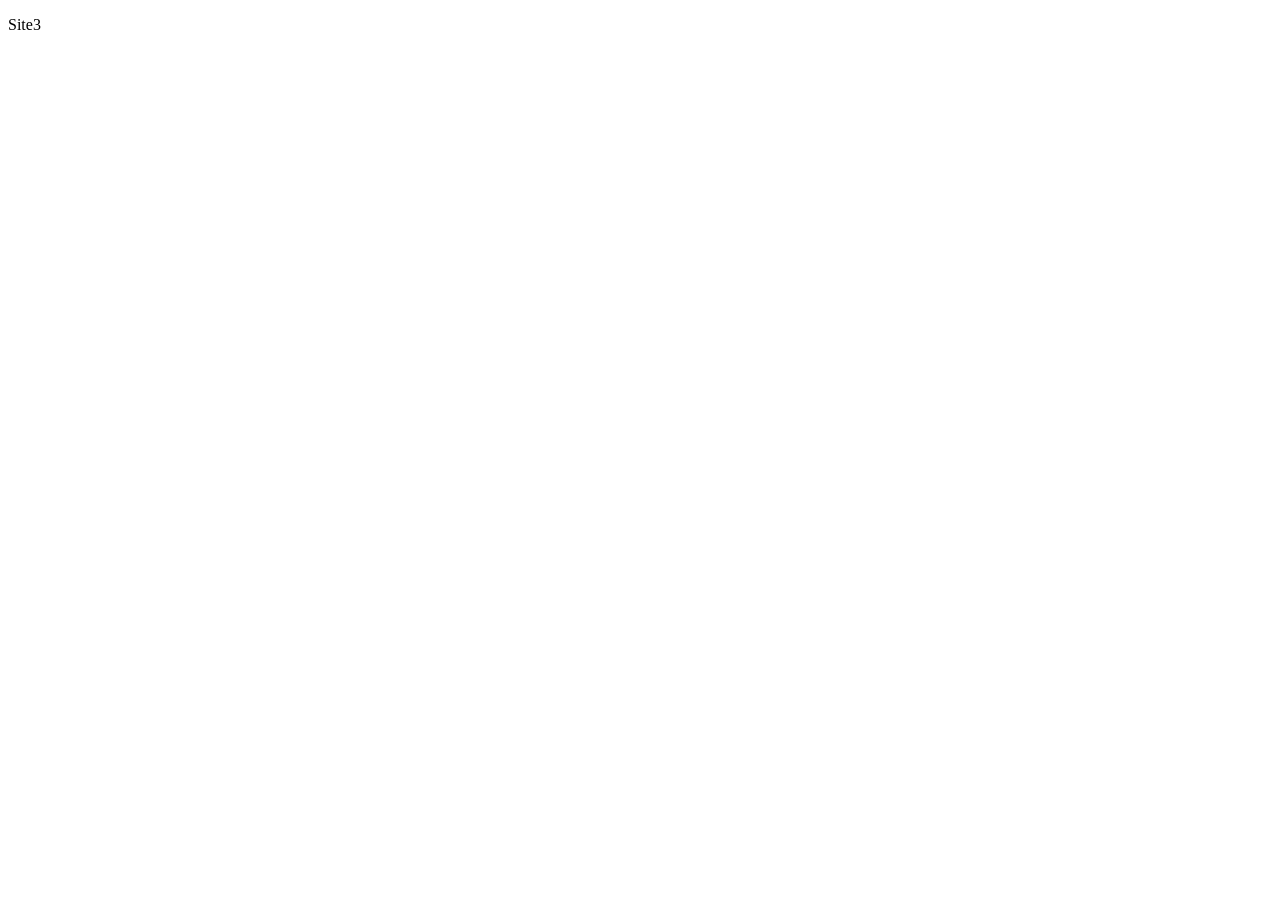
==== index.html @ 019ec182 "Add files via upload" ====
<!DOCTYPE html>
<html lang="en">
<head>
    <meta charset="UTF-8">
    <meta name="viewport" content="width=device-width, initial-scale=1.0">
    <title>Document</title>
</head>
<body>
    <p>
        Site3
    </p>
</body>
</html>
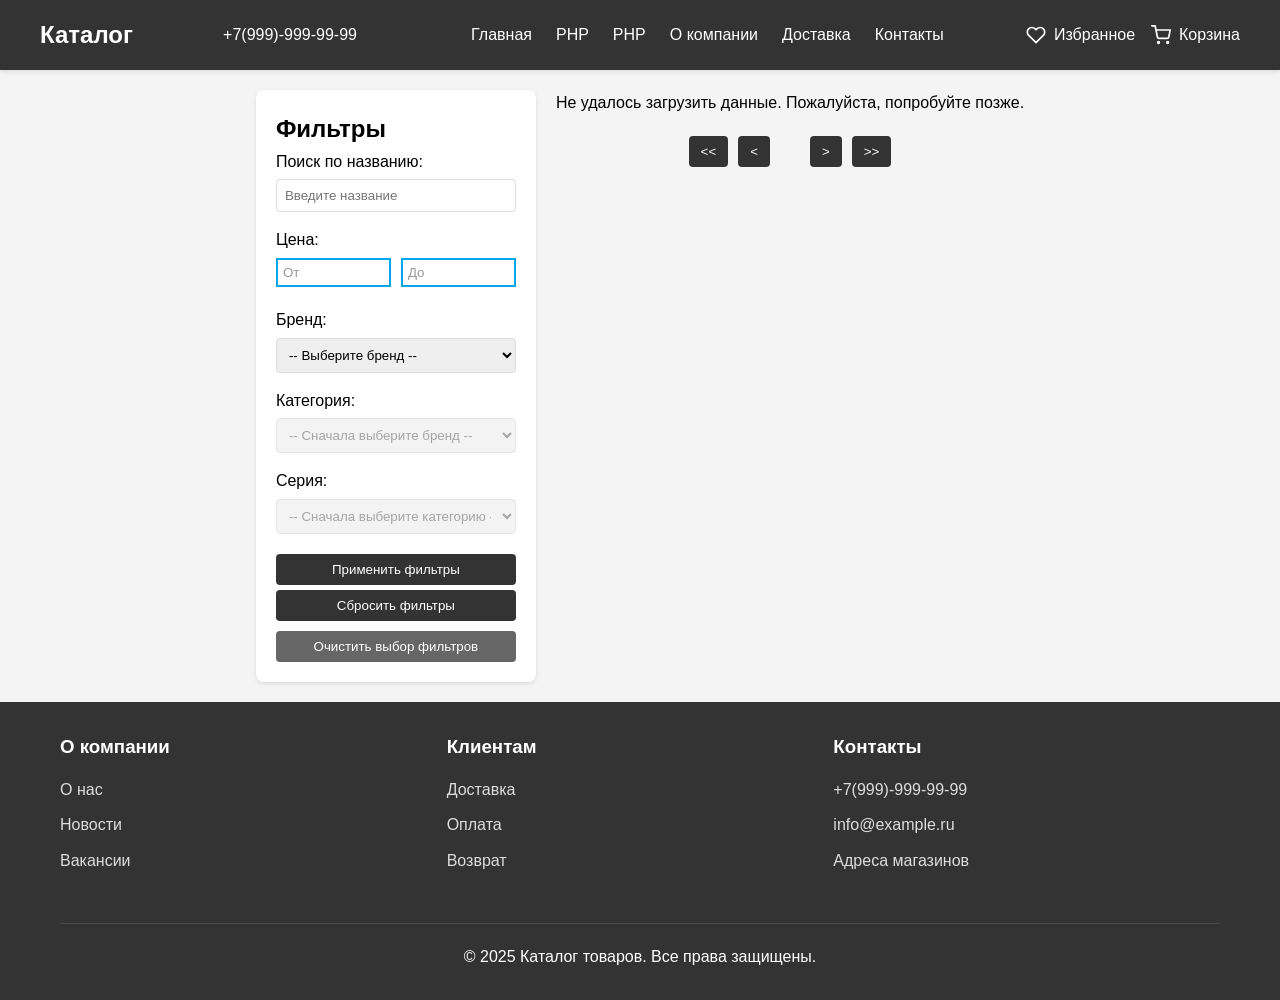
==== commit 51daf90c: "1" ====
--- a/index.html
+++ b/index.html
@@ -1,13 +1,2615 @@
 <!DOCTYPE html>
-<html lang="en">
+<html lang="ru">
 <head>
     <meta charset="UTF-8">
     <meta name="viewport" content="width=device-width, initial-scale=1.0">
-    <title>Document</title>
+    <title>Каталог товаров</title>
+    <style>
+* {
+    margin: 0;
+    padding: 0;
+    box-sizing: border-box;
+    font-family: 'Roboto', Arial, sans-serif;
+}
+
+body {
+    line-height: 1.6;
+    background-color: #f4f4f4;
+    display: flex;
+    flex-direction: column;
+    min-height: 100vh;
+}
+
+/* Header styles */
+header {
+    background-color: #333;
+    color: #fff;
+    padding: 1rem;
+    box-shadow: 0 2px 4px rgba(0,0,0,0.1);
+}
+
+.header-container {
+    max-width: 1200px;
+    margin: 0 auto;
+    display: flex;
+    justify-content: space-between;
+    align-items: center;
+}
+
+.logo {
+    font-size: 1.5rem;
+    font-weight: bold;
+}
+
+.phone-number {
+    margin: 0 1.5rem;
+    white-space: nowrap;
+}
+
+.phone-number a {
+    color: #fff;
+    text-decoration: none;
+    font-weight: 500;
+    transition: color 0.3s;
+    display: flex;
+    align-items: center;
+}
+
+.phone-number a:hover {
+    color: #ffcc00;
+}
+
+nav ul {
+    display: flex;
+    list-style: none;
+}
+
+nav li {
+    margin-left: 1.5rem;
+}
+
+nav a {
+    color: #fff;
+    text-decoration: none;
+    transition: color 0.3s;
+}
+
+nav a:hover {
+    color: #ffcc00;
+}
+
+.user-controls {
+    display: flex;
+    align-items: center;
+}
+
+.user-controls a {
+    color: #fff;
+    text-decoration: none;
+    margin-left: 1rem;
+    display: flex;
+    align-items: center;
+}
+
+.user-controls a:hover {
+    color: #ffcc00;
+}
+
+.user-controls a svg {
+    margin-right: 0.5rem;
+}
+
+/* Main content layout - UPDATED */
+#container_cart {
+    display: flex;
+    max-width: 1200px;
+    margin: 20px auto;
+    flex: 1;
+    padding: 0 20px;
+    gap: 20px;
+}
+
+#sidebar {
+    width: 280px;
+    min-width: 280px;
+    background-color: white;
+    padding: 20px;
+    border-radius: 8px;
+    box-shadow: 0 2px 4px rgba(0,0,0,0.1);
+    height: fit-content;
+}
+
+#main-content {
+    flex: 1;
+}
+
+/* Filter styles */
+.filter-group {
+    margin-bottom: 15px;
+}
+
+.filter-group label {
+    display: block;
+    margin-bottom: 5px;
+    font-weight: 500;
+}
+
+.filter-group input[type="text"],
+.filter-group select {
+    width: 100%;
+    padding: 8px;
+    border: 1px solid #ddd;
+    border-radius: 4px;
+}
+
+.filter-group input[type="range"] {
+    width: 100%;
+    margin-bottom: 5px;
+}
+
+#sidebar button {
+    background-color: #333;
+    color: white;
+    border: none;
+    padding: 8px 15px;
+    border-radius: 4px;
+    cursor: pointer;
+    margin-top: 5px;
+    width: 100%;
+    transition: background-color 0.3s;
+}
+
+#sidebar button:hover {
+    background-color: #555;
+}
+
+#sidebar button:last-child {
+    background-color: #666;
+    margin-top: 10px;
+}
+
+/* Products grid - UPDATED */
+#product-list {
+    display: flex;
+    flex-wrap: wrap;
+    gap: 20px;
+    margin-bottom: 20px;
+}
+
+.product-card {
+    position: relative;
+    background-color: white;
+    border-radius: 8px;
+    padding: 15px;
+    box-shadow: 0 2px 4px rgba(0,0,0,0.1);
+    transition: transform 0.3s, box-shadow 0.3s;
+    width: calc(25% - 15px); /* 4 cards per row */
+    display: flex;
+    flex-direction: column;
+}
+
+.product-card:hover {
+    transform: translateY(-5px);
+    box-shadow: 0 5px 15px rgba(0,0,0,0.1);
+}
+
+.product-card img {
+    width: 100%;
+    height: 150px;
+    object-fit: contain;
+    margin: 0 auto 10px;
+    border-radius: 4px;
+}
+
+.product-card h3 {
+    margin-bottom: 5px;
+    text-align: center;
+    font-size: 1.1em;
+}
+
+.product-card p {
+    color: #666;
+    font-size: 0.9em;
+    margin-bottom: 5px;
+    text-align: center;
+}
+
+.price {
+    font-weight: bold;
+    color: #333;
+    text-align: center;
+    margin: 10px 0;
+}
+
+.availability {
+    text-align: center;
+    color: green;
+    margin-bottom: 10px;
+}
+
+.availability:not(:empty)::before {
+    content: "• ";
+}
+
+
+.cart-button {
+    position: absolute;
+    top: 200px;
+    right: 5px;
+    /* margin-top: auto; */
+    background: none;
+    border: none;
+    cursor: pointer;
+    align-self: center;
+    padding: 5px;
+    transition: transform 0.3s;
+}
+
+.cart-button:hover {
+    transform: scale(1.1);
+}
+
+.cart-button:disabled {
+    opacity: 0.5;
+    cursor: not-allowed;
+}
+
+.cart-button1 {
+    position: absolute;
+    /* top: 200px;
+    right: 5px; */
+    /* margin-top: auto; */
+    background: none;
+    border: none;
+    cursor: pointer;
+    align-self: center;
+    padding: 5px;
+    transition: transform 0.3s;
+}
+
+.cart-button1:hover {
+    transform: scale(1.1);
+}
+
+.cart-button1:disabled {
+    opacity: 0.5;
+    cursor: not-allowed;
+}
+
+       /* Cart count styles */
+       .cart-count {
+            display: inline-block;
+            background-color: #ff5722;
+            color: white;
+            border-radius: 50%;
+            width: 20px;
+            height: 20px;
+            font-size: 12px;
+            text-align: center;
+            line-height: 20px;
+            margin-left: 5px;
+        }
+
+.color-preview {
+    display: flex;
+    justify-content: center;
+    margin: 5px 0;
+    flex-wrap: wrap;
+}
+
+.color-dot {
+    width: 20px;
+    height: 20px;
+    border-radius: 50%;
+    margin: 0 3px;
+    border: 1px solid #ddd;
+    cursor: pointer;
+}
+
+.size-preview {
+    text-align: center;
+    font-size: 0.9em;
+    color: #666;
+    margin: 5px 0;
+}
+
+/* Pagination styles */
+#pagination {
+    display: flex;
+    justify-content: center;
+    gap: 10px;
+    margin-top: 20px;
+}
+
+#pagination button {
+    background-color: #333;
+    color: white;
+    border: none;
+    border-radius: 4px;
+    padding: 8px 12px;
+    cursor: pointer;
+    transition: background-color 0.3s;
+}
+
+#pagination button:hover {
+    background-color: #555;
+}
+
+#page-info {
+    display: flex;
+    align-items: center;
+    padding: 0 10px;
+}
+
+/* Modal styles - UPDATED */
+.modal {
+    display: none;
+    position: fixed;
+    z-index: 1000;
+    left: 0;
+    top: 0;
+    width: 100%;
+    height: 100%;
+    background-color: rgba(0, 0, 0, 0.7);
+    overflow: auto;
+}
+
+.modal-content {
+    position: relative;
+    background-color: #fefefe;
+    margin: 5% auto;
+    padding: 25px;
+    border-radius: 8px;
+    width: 80%;
+    max-width: 900px;
+    display: flex;
+    box-shadow: 0 5px 15px rgba(0,0,0,0.3);
+    animation: modalFadeIn 0.3s;
+}
+
+@keyframes modalFadeIn {
+    from {opacity: 0; transform: translateY(-30px);}
+    to {opacity: 1; transform: translateY(0);}
+}
+
+.modal-column {
+    flex: 1;
+    padding: 0 15px;
+}
+
+.modal-column:first-child {
+    border-right: 1px solid #eee;
+}
+
+#modal-image {
+    width: 100%;
+    max-height: 300px;
+    object-fit: contain;
+    margin: 15px 0;
+    border-radius: 4px;
+}
+
+#modal-title {
+    font-size: 1.6em;
+    margin-bottom: 15px;
+    color: #333;
+}
+
+#modal-price {
+    font-size: 1.4em;
+    color: #333;
+    margin: 15px 0;
+}
+
+.sizes-list {
+    display: flex;
+    flex-wrap: wrap;
+    gap: 8px;
+    margin-bottom: 20px;
+}
+
+.size-option {
+    padding: 8px 12px;
+    border: 1px solid #ddd;
+    border-radius: 4px;
+    cursor: pointer;
+    transition: all 0.3s;
+}
+
+.size-option:hover, .size-option.selected {
+    background-color: #333;
+    color: white;
+    border-color: #333;
+}
+
+#color-options {
+    margin-bottom: 20px;
+}
+
+.color-option {
+    width: 30px;
+    height: 30px;
+    border-radius: 50%;
+    margin: 0 8px 8px 0;
+    border: 1px solid #ddd;
+    cursor: pointer;
+    transition: transform 0.2s;
+    display: inline-block;
+}
+
+.color-option:hover, .color-option.selected {
+    transform: scale(1.1);
+    box-shadow: 0 0 0 2px #333;
+}
+
+#modal-features {
+    padding-left: 20px;
+    margin-bottom: 20px;
+}
+
+#modal-features li {
+    margin-bottom: 8px;
+    color: #555;
+}
+
+.favorite-button {
+    /* position: absolute;
+    top: 20px;
+    right: 20px; */
+    background: none;
+    border: none;
+    font-size: 28px;
+    cursor: pointer;
+    opacity: 0.5;
+    transition: opacity 0.3s, transform 0.3s;
+}
+
+.favorite-button:hover {
+    opacity: 1;
+    transform: scale(1.1);
+}
+
+.favorite-button.active {
+    opacity: 1;
+}
+
+.button9 {
+    display: inline-block;
+    padding: 12px 24px;
+    background-color: #333;
+    color: white;
+    text-decoration: none;
+    border-radius: 4px;
+    text-align: center;
+    transition: background-color 0.3s;
+    margin-top: 15px;
+    font-weight: 500;
+}
+
+.button9:hover {
+    background-color: #555;
+}
+
+.close {
+    position: absolute;
+    top: 10px;
+    right: 15px;
+    font-size: 28px;
+    cursor: pointer;
+    color: #aaa;
+    transition: color 0.3s;
+}
+
+.close:hover {
+    color: #333;
+}
+
+/* Footer styles */
+footer {
+    background-color: #333;
+    color: #fff;
+    padding: 30px 0;
+    margin-top: auto;
+}
+
+.footer-container {
+    max-width: 1200px;
+    margin: 0 auto;
+    display: flex;
+    flex-wrap: wrap;
+    justify-content: space-between;
+    padding: 0 20px;
+}
+
+.footer-section {
+    flex: 1;
+    min-width: 200px;
+    margin-bottom: 20px;
+}
+
+.footer-section h3 {
+    color: #fff;
+    margin-bottom: 15px;
+    text-align: left;
+}
+
+.footer-section ul {
+    list-style: none;
+    padding: 0;
+}
+
+.footer-section li {
+    margin-bottom: 10px;
+}
+
+.footer-section a {
+    color: #ddd;
+    text-decoration: none;
+    transition: color 0.3s;
+}
+
+.footer-section a:hover {
+    color: #ffcc00;
+}
+
+.footer-bottom {
+    text-align: center;
+    padding-top: 20px;
+    border-top: 1px solid rgba(255,255,255,0.1);
+    width: 100%;
+    margin-top: 20px;
+}
+
+/* Mobile burger menu styles */
+.burger-menu-icon {
+    display: none;
+    cursor: pointer;
+}
+
+.bar1, .bar2, .bar3 {
+    width: 30px;
+    height: 3px;
+    background-color: #fff;
+    margin: 6px 0;
+    transition: 0.4s;
+}
+
+.mobile-nav {
+    display: none;
+    position: fixed;
+    top: 0;
+    left: 0;
+    width: 80%;
+    max-width: 300px;
+    height: 100%;
+    background-color: #333;
+    z-index: 1000;
+    padding: 20px;
+    transform: translateX(-100%);
+    transition: transform 0.3s ease-in-out;
+}
+
+.mobile-nav.active {
+    transform: translateX(0);
+}
+
+.mobile-nav-close {
+    position: absolute;
+    top: 10px;
+    right: 10px;
+    font-size: 30px;
+    color: white;
+    cursor: pointer;
+}
+
+.mobile-nav-overlay {
+    display: none;
+    position: fixed;
+    top: 0;
+    left: 0;
+    width: 100%;
+    height: 100%;
+    background-color: rgba(0,0,0,0.7);
+    z-index: 999;
+}
+
+/* Responsive styles */
+@media (max-width: 992px) {
+    .product-card {
+        width: calc(33.33% - 14px); /* 3 cards per row */
+    }
+}
+
+@media (max-width: 768px) {
+    #container_cart {
+        flex-direction: column;
+        padding: 10px;
+    }
+    
+    #sidebar {
+        width: 100%;
+        margin-bottom: 20px;
+    }
+    
+    .product-card {
+        width: calc(50% - 10px); /* 2 cards per row */
+    }
+    
+    /* Mobile menu styles */
+    .burger-menu-icon {
+        display: block;
+        position: absolute;
+        top: 20px;
+        left: 20px;
+        z-index: 100;
+    }
+    
+    .header-container .logo {
+        margin-left: 40px;
+    }
+    
+    .header-container .phone-number,
+    .header-container nav,
+    .header-container .user-controls {
+        display: none;
+    }
+    
+    /* Modal mobile */
+    .modal-content {
+        flex-direction: column;
+        width: 95%;
+        margin: 10% auto;
+        padding: 15px;
+    }
+    
+    .modal-column:first-child {
+        border-right: none;
+        border-bottom: 1px solid #eee;
+        padding-bottom: 15px;
+        margin-bottom: 15px;
+    }
+    
+    /* Footer mobile */
+    .footer-container {
+        flex-direction: column;
+    }
+    
+    .footer-section {
+        margin-bottom: 25px;
+    }
+}
+
+@media (max-width: 480px) {
+    .product-card {
+        width: 100%; /* 1 card per row */
+    }
+}
+
+
+.button9 {
+    display: inline-block;
+    padding: 12px 24px;
+    background-color: #333;
+    color: white;
+    text-decoration: none;
+    border-radius: 4px;
+    text-align: center;
+    transition: background-color 0.3s;
+    margin-top: 15px;
+    font-weight: 500;
+    cursor: pointer;
+    border: none;
+    font-size: 16px;
+}
+
+.button9:hover {
+    background-color: #555;
+}
+
+.button9.in-cart {
+    background-color: #4CAF50;
+}
+</style>
+
+
+
+
+
+</head>
+<!DOCTYPE html>
+<html lang="ru">
+<head>
+    <meta charset="UTF-8">
+    <meta name="viewport" content="width=device-width, initial-scale=1.0">
+    <title>Каталог товаров</title>
+    <link rel="stylesheet" href="https://code.jquery.com/ui/1.10.4/themes/smoothness/jquery-ui.css">
+    <style>
+* {
+    margin: 0;
+    padding: 0;
+    box-sizing: border-box;
+    font-family: 'Roboto', Arial, sans-serif;
+}
+
+body {
+    line-height: 1.6;
+    background-color: #f4f4f4;
+    display: flex;
+    flex-direction: column;
+    min-height: 100vh;
+}
+
+/* Header styles */
+header {
+    background-color: #333;
+    color: #fff;
+    padding: 1rem;
+    box-shadow: 0 2px 4px rgba(0,0,0,0.1);
+}
+
+.header-container {
+    max-width: 1200px;
+    margin: 0 auto;
+    display: flex;
+    justify-content: space-between;
+    align-items: center;
+}
+
+.logo {
+    font-size: 1.5rem;
+    font-weight: bold;
+}
+
+.phone-number {
+    margin: 0 1.5rem;
+    white-space: nowrap;
+}
+
+.phone-number a {
+    color: #fff;
+    text-decoration: none;
+    font-weight: 500;
+    transition: color 0.3s;
+    display: flex;
+    align-items: center;
+}
+
+.phone-number a:hover {
+    color: #ffcc00;
+}
+
+nav ul {
+    display: flex;
+    list-style: none;
+}
+
+nav li {
+    margin-left: 1.5rem;
+}
+
+nav a {
+    color: #fff;
+    text-decoration: none;
+    transition: color 0.3s;
+}
+
+nav a:hover {
+    color: #ffcc00;
+}
+
+.user-controls {
+    display: flex;
+    align-items: center;
+}
+
+.user-controls a {
+    color: #fff;
+    text-decoration: none;
+    margin-left: 1rem;
+    display: flex;
+    align-items: center;
+}
+
+.user-controls a:hover {
+    color: #ffcc00;
+}
+
+.user-controls a svg {
+    margin-right: 0.5rem;
+}
+
+/* Main content layout - UPDATED */
+#container_cart {
+    display: flex;
+    max-width: 1200px;
+    margin: 20px auto;
+    flex: 1;
+    padding: 0 20px;
+    gap: 20px;
+}
+
+#sidebar {
+    width: 280px;
+    min-width: 280px;
+    background-color: white;
+    padding: 20px;
+    border-radius: 8px;
+    box-shadow: 0 2px 4px rgba(0,0,0,0.1);
+    height: fit-content;
+}
+
+#main-content {
+    flex: 1;
+}
+
+/* Filter styles */
+.filter-group {
+    margin-bottom: 15px;
+}
+
+.filter-group label {
+    display: block;
+    margin-bottom: 5px;
+    font-weight: 500;
+}
+
+.filter-group input[type="text"],
+.filter-group select {
+    width: 100%;
+    padding: 8px;
+    border: 1px solid #ddd;
+    border-radius: 4px;
+}
+
+.price-inputs {
+    display: flex;
+    gap: 10px;
+    margin-bottom: 5px;
+}
+
+.price-inputs input {
+    width: calc(50% - 5px);
+    background-color: #ffffff;
+    color: #000000;
+    border: 2px solid #02a6ec;
+    padding: 5px;
+    box-sizing: border-box;
+}
+
+.price-inputs input::placeholder {
+    color: #999;
+}
+
+.ui-widget-content {
+    border: 1px solid #bdc3c7;
+    background: #e1e1e1;
+    color: #222222;
+    margin-top: 4px;
+}
+
+.ui-slider .ui-slider-handle {
+    cursor: default;
+    width: 2em;
+    height: 1.2em;
+    background: #d8ec02;
+    color: #000000;
+    text-align: center;
+    margin-left: -1em;
+}
+
+#slider {
+    margin: 10px 8px 20px 8px;
+    width: calc(100% - 16px);
+}
+
+#sidebar button {
+    background-color: #333;
+    color: white;
+    border: none;
+    padding: 8px 15px;
+    border-radius: 4px;
+    cursor: pointer;
+    margin-top: 5px;
+    width: 100%;
+    transition: background-color 0.3s;
+}
+
+#sidebar button:hover {
+    background-color: #555;
+}
+
+#sidebar button:last-child {
+    background-color: #666;
+    margin-top: 10px;
+}
+
+/* Products grid - UPDATED */
+#product-list {
+    display: flex;
+    flex-wrap: wrap;
+    gap: 20px;
+    margin-bottom: 20px;
+}
+
+.product-card {
+    position: relative;
+    background-color: white;
+    border-radius: 8px;
+    padding: 15px;
+    box-shadow: 0 2px 4px rgba(0,0,0,0.1);
+    transition: transform 0.3s, box-shadow 0.3s;
+    width: calc(25% - 15px); /* 4 cards per row */
+    display: flex;
+    flex-direction: column;
+}
+
+.product-card:hover {
+    transform: translateY(-5px);
+    box-shadow: 0 5px 15px rgba(0,0,0,0.1);
+}
+
+.product-card img {
+    width: 100%;
+    height: 150px;
+    object-fit: contain;
+    margin: 0 auto 10px;
+    border-radius: 4px;
+}
+
+.product-card h3 {
+    margin-bottom: 5px;
+    text-align: center;
+    font-size: 1.1em;
+}
+
+.product-card p {
+    color: #666;
+    font-size: 0.9em;
+    margin-bottom: 5px;
+    text-align: center;
+}
+
+.price {
+    font-weight: bold;
+    color: #333;
+    text-align: center;
+    margin: 10px 0;
+}
+
+.availability {
+    text-align: center;
+    color: green;
+    margin-bottom: 10px;
+}
+
+.availability:not(:empty)::before {
+    content: "• ";
+}
+
+.favorite-btn {
+    position: absolute;
+    top: 10px;
+    right: 20px;
+    background: none;
+    border: none;
+    cursor: pointer;
+    font-size: 24px;
+    color: #ccc;
+    transition: color 0.3s;
+    z-index: 1;
+}
+
+.favorite-btn.active {
+    color: red;
+}
+
+.cart-button {
+    /* margin-top: auto; */
+    background: none;
+    border: none;
+    cursor: pointer;
+    align-self: center;
+    padding: 5px;
+    transition: transform 0.3s;
+}
+
+.cart-button:hover {
+    transform: scale(1.1);
+}
+
+.cart-button:disabled {
+    opacity: 0.5;
+    cursor: not-allowed;
+}
+
+.color-preview {
+    display: flex;
+    justify-content: center;
+    margin: 5px 0;
+    flex-wrap: wrap;
+}
+
+.color-dot {
+    width: 20px;
+    height: 20px;
+    border-radius: 50%;
+    margin: 0 3px;
+    border: 1px solid #ddd;
+    cursor: pointer;
+}
+
+.size-preview {
+    text-align: center;
+    font-size: 0.9em;
+    color: #666;
+    margin: 5px 0;
+}
+
+/* Pagination styles */
+#pagination {
+    display: flex;
+    justify-content: center;
+    gap: 10px;
+    margin-top: 20px;
+}
+
+#pagination button {
+    background-color: #333;
+    color: white;
+    border: none;
+    border-radius: 4px;
+    padding: 8px 12px;
+    cursor: pointer;
+    transition: background-color 0.3s;
+}
+
+#pagination button:hover {
+    background-color: #555;
+}
+
+#page-info {
+    display: flex;
+    align-items: center;
+    padding: 0 10px;
+}
+
+/* Modal styles - UPDATED */
+.modal {
+    display: none;
+    position: fixed;
+    z-index: 1000;
+    left: 0;
+    top: 0;
+    width: 100%;
+    height: 100%;
+    background-color: rgba(0, 0, 0, 0.7);
+    overflow: auto;
+}
+
+.modal-content {
+    position: relative;
+    background-color: #fefefe;
+    margin: 5% auto;
+    padding: 25px;
+    border-radius: 8px;
+    width: 80%;
+    max-width: 900px;
+    display: flex;
+    box-shadow: 0 5px 15px rgba(0,0,0,0.3);
+    animation: modalFadeIn 0.3s;
+}
+
+@keyframes modalFadeIn {
+    from {opacity: 0; transform: translateY(-30px);}
+    to {opacity: 1; transform: translateY(0);}
+}
+
+.modal-column {
+    flex: 1;
+    padding: 0 15px;
+}
+
+.modal-column:first-child {
+    border-right: 1px solid #eee;
+}
+
+#modal-image {
+    width: 100%;
+    max-height: 300px;
+    object-fit: contain;
+    margin: 15px 0;
+    border-radius: 4px;
+}
+
+#modal-title {
+    font-size: 1.6em;
+    margin-bottom: 15px;
+    color: #333;
+}
+
+#modal-price {
+    font-size: 1.4em;
+    color: #333;
+    margin: 15px 0;
+}
+
+.sizes-list {
+    display: flex;
+    flex-wrap: wrap;
+    gap: 8px;
+    margin-bottom: 20px;
+}
+
+.size-option {
+    padding: 8px 12px;
+    border: 1px solid #ddd;
+    border-radius: 4px;
+    cursor: pointer;
+    transition: all 0.3s;
+}
+
+.size-option:hover, .size-option.selected {
+    background-color: #333;
+    color: white;
+    border-color: #333;
+}
+
+#color-options {
+    margin-bottom: 20px;
+}
+
+.color-option {
+    width: 30px;
+    height: 30px;
+    border-radius: 50%;
+    margin: 0 8px 8px 0;
+    border: 1px solid #ddd;
+    cursor: pointer;
+    transition: transform 0.2s;
+    display: inline-block;
+}
+
+.color-option:hover, .color-option.selected {
+    transform: scale(1.1);
+    box-shadow: 0 0 0 2px #333;
+}
+
+#modal-features {
+    padding-left: 20px;
+    margin-bottom: 20px;
+}
+
+#modal-features li {
+    margin-bottom: 8px;
+    color: #555;
+}
+
+.favorite-button {
+    /* position: absolute;
+    bottom: 20px;
+    right: 20px; */
+    background: none;
+    border: none;
+    font-size: 28px;
+    cursor: pointer;
+    opacity: 0.5;
+    transition: opacity 0.3s, transform 0.3s;
+}
+
+.favorite-button:hover {
+    opacity: 1;
+    transform: scale(1.1);
+}
+
+.favorite-button.active {
+    opacity: 1;
+}
+
+.button9 {
+    display: inline-block;
+    padding: 12px 24px;
+    background-color: #333;
+    color: white;
+    text-decoration: none;
+    border-radius: 4px;
+    text-align: center;
+    transition: background-color 0.3s;
+    margin-top: 15px;
+    font-weight: 500;
+}
+
+.button9:hover {
+    background-color: #555;
+}
+
+.close {
+    position: absolute;
+    top: 10px;
+    right: 15px;
+    font-size: 28px;
+    cursor: pointer;
+    color: #aaa;
+    transition: color 0.3s;
+}
+
+.close:hover {
+    color: #333;
+}
+
+/* Footer styles */
+footer {
+    background-color: #333;
+    color: #fff;
+    padding: 30px 0;
+    margin-top: auto;
+}
+
+.footer-container {
+    max-width: 1200px;
+    margin: 0 auto;
+    display: flex;
+    flex-wrap: wrap;
+    justify-content: space-between;
+    padding: 0 20px;
+}
+
+.footer-section {
+    flex: 1;
+    min-width: 200px;
+    margin-bottom: 20px;
+}
+
+.footer-section h3 {
+    color: #fff;
+    margin-bottom: 15px;
+    text-align: left;
+}
+
+.footer-section ul {
+    list-style: none;
+    padding: 0;
+}
+
+.footer-section li {
+    margin-bottom: 10px;
+}
+
+.footer-section a {
+    color: #ddd;
+    text-decoration: none;
+    transition: color 0.3s;
+}
+
+.footer-section a:hover {
+    color: #ffcc00;
+}
+
+.footer-bottom {
+    text-align: center;
+    padding-top: 20px;
+    border-top: 1px solid rgba(255,255,255,0.1);
+    width: 100%;
+    margin-top: 20px;
+}
+
+/* Mobile burger menu styles */
+.burger-menu-icon {
+    display: none;
+    cursor: pointer;
+}
+
+.bar1, .bar2, .bar3 {
+    width: 30px;
+    height: 3px;
+    background-color: #fff;
+    margin: 6px 0;
+    transition: 0.4s;
+}
+
+.mobile-nav {
+    display: none;
+    position: fixed;
+    top: 0;
+    left: 0;
+    width: 80%;
+    max-width: 300px;
+    height: 100%;
+    background-color: #333;
+    z-index: 1000;
+    padding: 20px;
+    transform: translateX(-100%);
+    transition: transform 0.3s ease-in-out;
+}
+
+.mobile-nav.active {
+    transform: translateX(0);
+}
+
+.mobile-nav-close {
+    position: absolute;
+    top: 10px;
+    right: 10px;
+    font-size: 30px;
+    color: white;
+    cursor: pointer;
+}
+
+.mobile-nav-overlay {
+    display: none;
+    position: fixed;
+    top: 0;
+    left: 0;
+    width: 100%;
+    height: 100%;
+    background-color: rgba(0,0,0,0.7);
+    z-index: 999;
+}
+
+/* Responsive styles */
+@media (max-width: 992px) {
+    .product-card {
+        width: calc(33.33% - 14px); /* 3 cards per row */
+    }
+}
+
+@media (max-width: 768px) {
+    #container_cart {
+        flex-direction: column;
+        padding: 10px;
+    }
+    
+    #sidebar {
+        width: 100%;
+        margin-bottom: 20px;
+    }
+    
+    .product-card {
+        width: calc(50% - 10px); /* 2 cards per row */
+    }
+    
+    /* Mobile menu styles */
+    .burger-menu-icon {
+        display: block;
+        position: absolute;
+        top: 20px;
+        left: 20px;
+        z-index: 100;
+    }
+    
+    .header-container .logo {
+        margin-left: 40px;
+    }
+    
+    .header-container .phone-number,
+    .header-container nav,
+    .header-container .user-controls {
+        display: none;
+    }
+    
+    /* Modal mobile */
+    .modal-content {
+        flex-direction: column;
+        width: 95%;
+        margin: 10% auto;
+        padding: 15px;
+    }
+    
+    .modal-column:first-child {
+        border-right: none;
+        border-bottom: 1px solid #eee;
+        padding-bottom: 15px;
+        margin-bottom: 15px;
+    }
+    
+    /* Footer mobile */
+    .footer-container {
+        flex-direction: column;
+    }
+    
+    .footer-section {
+        margin-bottom: 25px;
+    }
+}
+
+@media (max-width: 480px) {
+    .product-card {
+        width: 100%; /* 1 card per row */
+    }
+}
+
+
+.button9 {
+    display: inline-block;
+    padding: 12px 24px;
+    background-color: #333;
+    color: white;
+    text-decoration: none;
+    border-radius: 4px;
+    text-align: center;
+    transition: background-color 0.3s;
+    margin-top: 15px;
+    font-weight: 500;
+    cursor: pointer;
+    border: none;
+    font-size: 16px;
+}
+
+.button9:hover {
+    background-color: #555;
+}
+
+.button9.in-cart {
+    background-color: #4CAF50;
+}
+</style>
 </head>
 <body>
-    <p>
-        Site3
-    </p>
+    <header>
+        <div class="header-container">
+            <div class="logo">Каталог</div>
+            <div class="phone-number">
+                <a href="tel:+79999999999">+7(999)-999-99-99</a>
+            </div>
+            <nav>
+                <ul>
+                    <li><a href="index.html">Главная</a></li>
+                    <li><a href="edit/edit1.php">PHP</a></li>
+                    <li><a href="edit/1/lab13_1.html">PHP</a></li>
+                    <li><a href="about.html">О компании</a></li>
+                    <li><a href="delivery.html">Доставка</a></li>
+                    <li><a href="contacts.html">Контакты</a></li>
+                </ul>
+            </nav>
+            <div class="user-controls">
+                <a href="favorites.html"  target="_blank">
+                    <svg xmlns="http://www.w3.org/2000/svg" width="20" height="20" viewBox="0 0 24 24" fill="none" stroke="currentColor" stroke-width="2" stroke-linecap="round" stroke-linejoin="round">
+                        <path d="M20.84 4.61a5.5 5.5 0 0 0-7.78 0L12 5.67l-1.06-1.06a5.5 5.5 0 0 0-7.78 7.78l1.06 1.06L12 21.23l7.78-7.78 1.06-1.06a5.5 5.5 0 0 0 0-7.78z"></path>
+                    </svg>
+                    Избранное
+                </a>
+                <a href="cart.html"  target="_blank">
+                    <svg xmlns="http://www.w3.org/2000/svg" width="20" height="20" viewBox="0 0 24 24" fill="none" stroke="currentColor" stroke-width="2" stroke-linecap="round" stroke-linejoin="round">
+                        <circle cx="9" cy="21" r="1"></circle>
+                        <circle cx="20" cy="21" r="1"></circle>
+                        <path d="M1 1h4l2.68 13.39a2 2 0 0 0 2 1.61h9.72a2 2 0 0 0 2-1.61L23 6H6"></path>
+                    </svg>
+                    Корзина <span class="cart-count" id="header-cart-count" ></span>
+                </a>
+            </div>
+        </div>
+    </header>
+    
+    <div class="burger-menu-icon">
+        <div class="bar1"></div>
+        <div class="bar2"></div>
+        <div class="bar3"></div>
+    </div>
+
+    <div class="mobile-nav">
+        <div class="mobile-nav-close">&times;</div>
+        <div class="logo">Каталог</div>
+        <div class="phone-number-mobile">
+            <a href="tel:+79999999999">+7(999)-999-99-99</a>
+        </div>
+        <nav>
+            <ul>
+                <li><a href="index.html">Главная</a></li>
+                <li><a href="catalog.html">Каталог</a></li>
+                <li><a href="about.html">О компании</a></li>
+                <li><a href="delivery.html">Доставка</a></li>
+                <li><a href="contacts.html">Контакты</a></li>
+                <li><a href="admin.html">Админка</a></li>
+            </ul>
+        </nav>
+        <div class="user-controls-mobile">
+            <a href="favorites.html">
+                <svg xmlns="http://www.w3.org/2000/svg" width="20" height="20" viewBox="0 0 24 24" fill="none" stroke="currentColor" stroke-width="2" stroke-linecap="round" stroke-linejoin="round">
+                    <path d="M20.84 4.61a5.5 5.5 0 0 0-7.78 0L12 5.67l-1.06-1.06a5.5 5.5 0 0 0-7.78 7.78l1.06 1.06L12 21.23l7.78-7.78 1.06-1.06a5.5 5.5 0 0 0 0-7.78z"></path>
+                </svg>
+                Избранное
+            </a>
+            <a href="cart.html">
+                <svg xmlns="http://www.w3.org/2000/svg" width="20" height="20" viewBox="0 0 24 24" fill="none" stroke="currentColor" stroke-width="2" stroke-linecap="round" stroke-linejoin="round">
+                    <circle cx="9" cy="21" r="1"></circle>
+                    <circle cx="20" cy="21" r="1"></circle>
+                    <path d="M1 1h4l2.68 13.39a2 2 0 0 0 2 1.61h9.72a2 2 0 0 0 2-1.61L23 6H6"></path>
+                </svg>
+                Корзина <span class="cart-count" id="mobile-cart-count"></span>
+            </a>
+        </div>
+    </div>
+
+    <div class="mobile-nav-overlay"></div>
+
+    <div id="container_cart">
+        <div id="sidebar">
+            <h2>Фильтры</h2>
+            <div class="filter-group">
+                <label for="search">Поиск по названию:</label>
+                <input type="text" id="search" placeholder="Введите название">
+            </div>
+            
+            <div class="filter-group">
+                <label>Цена:</label>
+                <div class="price-inputs">
+                    <input type="number" id="minPrice" placeholder="От">
+                    <input type="number" id="maxPrice" placeholder="До">
+                </div>
+                <div id="slider"></div>
+            </div>
+            
+            <div class="filter-group">
+                <label for="brand">Бренд:</label>
+                <select id="brand">
+                    <option value="">-- Выберите бренд --</option>
+                </select>
+            </div>
+            <div class="filter-group">
+                <label for="category">Категория:</label>
+                <select id="category" disabled>
+                    <option value="">-- Сначала выберите бренд --</option>
+                </select>
+            </div>
+            <div class="filter-group">
+                <label for="series">Серия:</label>
+                <select id="series" disabled>
+                    <option value="">-- Сначала выберите категорию --</option>
+                </select>
+            </div>
+            <button onclick="applyFilters()">Применить фильтры</button>
+            <button onclick="resetFilters()">Сбросить фильтры</button>
+            <button onclick="clearSelections()">Очистить выбор фильтров</button>
+        </div>
+        
+        <div id="main-content">
+            <div id="product-list"></div>
+            <div id="pagination">
+                <button onclick="changePage('first')"><<</button>
+                <button onclick="changePage('prev')"><</button>
+                <span id="page-info"></span>
+                <button onclick="changePage('next')">></button>
+                <button onclick="changePage('last')">>></button>
+            </div>
+        </div>
+    </div>
+    
+    <!-- Модальное окно -->
+   <!-- Модальное окно -->
+<div id="modal" class="modal">
+    <div class="modal-content">
+        <div class="modal-column">
+            <h2 id="modal-title"></h2>
+            <img id="modal-image" src="" alt="Product Image">
+            <h3 id="modal-price"></h3>
+            <h3>Размеры:</h3>
+            <div class="sizes-list" id="size-options"></div>
+            <h3>Цвета:</h3>
+            <div id="color-options" style="display: flex; flex-wrap: wrap;"></div>
+        </div>
+        <div class="modal-column">
+            <h3>Характеристики:</h3>
+            <ul id="modal-features"></ul>
+            <button class="favorite-button" id="add-to-favorites" data-id="0" onclick="toggleFavorite(this)">❤️</button>
+            <button class="cart-button1" id="add-to-cart" onclick="event.stopPropagation(); toggleCartFromModal();">
+                <svg width="32px" height="32px" viewBox="0 0 24 24" xmlns="http://www.w3.org/2000/svg" fill="none">
+                    <path stroke="#000000" stroke-linecap="round" stroke-linejoin="round" stroke-width="2" d="M3 10h1m17 0h-1m0 0-1 10H5L4 10m16 0h-4M4 10h4m4 4v2m3-2v2m-6-2v2m-1-6h8m-8 0V8c0-1.333.8-4 4-4s4 2.667 4 4v2"/>
+                </svg>
+            </button>
+        </div>
+        <span class="close" onclick="closeModal()">&times;</span>
+    </div>
+</div>
+
+    <footer>
+        <div class="footer-container">
+            <div class="footer-section">
+                <h3>О компании</h3>
+                <ul>
+                    <li><a href="about.html">О нас</a></li>
+                    <li><a href="news.html">Новости</a></li>
+                    <li><a href="careers.html">Вакансии</a></li>
+                </ul>
+            </div>
+            <div class="footer-section">
+                <h3>Клиентам</h3>
+                <ul>
+                    <li><a href="delivery.html">Доставка</a></li>
+                    <li><a href="payment.html">Оплата</a></li>
+                    <li><a href="returns.html">Возврат</a></li>
+                </ul>
+            </div>
+            <div class="footer-section">
+                <h3>Контакты</h3>
+                <ul>
+                    <li><a href="tel:+79999999999">+7(999)-999-99-99</a></li>
+                    <li><a href="mailto:info@example.ru">info@example.ru</a></li>
+                    <li><a href="contacts.html">Адреса магазинов</a></li>
+                </ul>
+            </div>
+            <div class="footer-bottom">
+                <p>© 2025 Каталог товаров. Все права защищены.</p>
+            </div>
+        </div>
+    </footer>
+
+    <script src="https://ajax.googleapis.com/ajax/libs/jquery/1.11.0/jquery.min.js"></script>
+    <script src="https://code.jquery.com/ui/1.10.4/jquery-ui.min.js"></script>
+    <script>
+      // Глобальные переменные для данных и состояния
+let rawData = {};
+let filteredProducts = [];
+const itemsPerPage = 8;
+let currentPage = 1;
+let doorData = {};
+let allProducts = []; // Для хранения всех продуктов из всех серий
+let minPriceFilter = 0;
+let maxPriceFilter = 80000;
+document.getElementById('maxPrice').addEventListener('change', function(e) {
+    const value = Number(e.target.value) || 0;
+    // Проверка, чтобы максимальная цена не была меньше минимальной
+    if (value < $("#slider").slider("values", 0)) {
+        e.target.value = $("#slider").slider("values", 1);
+        return;
+    }
+    $("#slider").slider("values", 1, value);
+    maxPriceFilter = value;
+    currentPage = 1;
+    filterProducts();
+});
+
+$(function() {
+    $("#slider").slider({
+        range: true,
+        min: 0,
+        max: 80000,
+        stap:100,
+        values: [0, 80000],
+        slide: function(event, ui) {
+            $("#minPrice").val(ui.values[0]);
+            $("#maxPrice").val(ui.values[1]);
+            // Update filter variables
+            minPriceFilter = ui.values[0];
+            maxPriceFilter = ui.values[1];
+            // Don't filter while sliding to avoid performance issues
+        },
+        stop: function(event, ui) {
+            // Apply filters only when sliding stops to improve performance
+            currentPage = 1;
+            filterProducts();
+        }
+    });
+    
+    // Initialize input values
+    $("#minPrice").val($("#slider").slider("values", 0));
+    $("#maxPrice").val($("#slider").slider("values", 1));
+});
+
+// Handle minPrice input changes
+document.getElementById('minPrice').addEventListener('input', function(e) {
+    const value = Number(e.target.value) || 0;
+    const maxValue = $("#slider").slider("values", 1);
+    
+    // Ensure min doesn't exceed max
+    const validValue = Math.min(value, maxValue);
+    
+    // Update the input if value was adjusted
+    if (value !== validValue) {
+        e.target.value = validValue;
+    }
+    
+    // Update slider
+    $("#slider").slider("values", 0, validValue);
+    minPriceFilter = validValue;
+});
+
+// Handle minPrice change event (when user presses Enter or leaves the field)
+document.getElementById('minPrice').addEventListener('change', function(e) {
+    currentPage = 1;
+    filterProducts();
+});
+
+// Handle maxPrice input changes
+document.getElementById('maxPrice').addEventListener('input', function(e) {
+    const value = Number(e.target.value) || 0;
+    const minValue = $("#slider").slider("values", 0);
+    
+    // Ensure max isn't below min
+    const validValue = Math.max(value, minValue);
+    
+    // Update the input if value was adjusted
+    if (value !== validValue) {
+        e.target.value = validValue;
+    }
+    
+    // Update slider
+    $("#slider").slider("values", 1, validValue);
+    maxPriceFilter = validValue;
+});
+
+// Handle maxPrice change event (when user presses Enter or leaves the field)
+document.getElementById('maxPrice').addEventListener('change', function(e) {
+    currentPage = 1;
+    filterProducts();
+});
+
+// Сохраняем выбранные фильтры при их изменении
+function saveFilterSelections() {
+    const filterSelections = {
+        brand: document.getElementById('brand').value,
+        category: document.getElementById('category').value,
+        series: document.getElementById('series').value,
+        currentPage: currentPage, // Сохраняем текущую страницу
+        minPrice: minPriceFilter,
+        maxPrice: maxPriceFilter
+    };
+    
+    localStorage.setItem('filterSelections', JSON.stringify(filterSelections));
+}
+
+// Восстанавливаем выбранные фильтры и запускаем фильтрацию
+async function restoreFilterSelections() {
+    const savedSelections = localStorage.getItem('filterSelections');
+    if (!savedSelections) return;
+    
+    try {
+        const filterSelections = JSON.parse(savedSelections);
+        
+        // Ждем загрузки данных о дверях
+        if (Object.keys(doorData).length === 0) {
+            await new Promise(resolve => {
+                const checkInterval = setInterval(() => {
+                    if (Object.keys(doorData).length > 0) {
+                        clearInterval(checkInterval);
+                        resolve();
+                    }
+                }, 100);
+            });
+        }
+        
+        // Восстанавливаем цены
+        if (filterSelections.minPrice !== undefined && filterSelections.maxPrice !== undefined) {
+            minPriceFilter = parseInt(filterSelections.minPrice);
+            maxPriceFilter = parseInt(filterSelections.maxPrice);
+            $("#slider").slider("values", [minPriceFilter, maxPriceFilter]);
+            $("#minPrice").val(minPriceFilter);
+            $("#maxPrice").val(maxPriceFilter);
+        }
+        
+        // Восстанавливаем выбор бренда
+        const brandSelect = document.getElementById('brand');
+        if (filterSelections.brand && brandSelect) {
+            brandSelect.value = filterSelections.brand;
+            
+            // Вручную запускаем обновление опций категорий
+            updateCategoryOptions();
+            
+            // Ждем заполнения опций категорий
+            await new Promise(resolve => setTimeout(resolve, 50));
+            
+            // Восстанавливаем выбор категории
+            const categorySelect = document.getElementById('category');
+            if (filterSelections.category && categorySelect) {
+                categorySelect.value = filterSelections.category;
+                
+                // Вручную запускаем обновление опций серий
+                updateSeriesOptions();
+                
+                // Ждем заполнения опций серий
+                await new Promise(resolve => setTimeout(resolve, 50));
+                
+                // Восстанавливаем выбор серии
+                const seriesSelect = document.getElementById('series');
+                if (filterSelections.series && seriesSelect) {
+                    seriesSelect.value = filterSelections.series;
+                }
+            }
+        }        
+        // Применяем фильтры для отображения отфильтрованных продуктов
+        // Но не сбрасываем номер страницы
+        filterProductsWithoutPageReset();
+        
+        // Восстанавливаем номер страницы после фильтрации
+        if (filterSelections.currentPage) {
+            currentPage = parseInt(filterSelections.currentPage);
+            renderProducts();
+            renderPagination();
+        }        
+    } catch (error) {
+        console.error('Ошибка восстановления выбранных фильтров:', error);
+    }
+}
+
+// Добавляем новую функцию, которая фильтрует продукты без сброса номера страницы
+function filterProductsWithoutPageReset() {
+    const searchQuery = document.getElementById('search').value.toLowerCase();
+    const selectedBrand = document.getElementById('brand').value;
+    const selectedCategory = document.getElementById('category').value;
+    const selectedSeries = document.getElementById('series').value;
+
+    if (!rawData.products) {
+        console.error('Данные о товарах не загружены');
+        return;
+    }
+
+    filteredProducts = rawData.products.filter(product => {
+        return (
+            (product.title.toLowerCase().includes(searchQuery)) &&
+            (product.price >= minPriceFilter && product.price <= maxPriceFilter) &&
+            (!selectedBrand || product.brand === selectedBrand) &&
+            (!selectedCategory || product.category === selectedCategory) &&
+            (!selectedSeries || product.series === selectedSeries)
+        );
+       });
+    // Не сбрасываем текущую страницу
+    renderProducts();
+    renderPagination();
+}
+
+// Обновляем существующие обработчики событий для элементов select
+
+// Обновляем функцию готовности документа, чтобы включить наш код
+document.addEventListener('DOMContentLoaded', function() {
+    loadDoorData();
+    fetchData()
+        .then(() => {
+            restoreFilterSelections(); // Восстанавливаем выбор после загрузки данных
+        })
+        .catch(error => {
+            console.error('Ошибка загрузки данных:', error);
+        });
+    
+    setupBurgerMenu();
+    updateCartCount();
+    
+    // Добавляем обработчики событий для сохранения выбора при изменении
+    document.getElementById('brand').addEventListener('change', function() {
+        updateCategoryOptions();
+        saveFilterSelections();
+    });
+    
+    document.getElementById('category').addEventListener('change', function() {
+        updateSeriesOptions();
+        saveFilterSelections();
+    });
+    
+    document.getElementById('series').addEventListener('change', function() {
+        handleSeriesChange();
+        saveFilterSelections();
+    });
+    
+    // Добавляем обработчики для других элементов фильтра
+    document.getElementById('search').addEventListener('input', saveFilterSelections);
+});
+
+async function loadDoorData() {
+    try {
+        const response1 = await fetch('1.json');
+        doorData = await response1.json();
+        populateFilterOptions();
+    } catch (error) {
+        console.error('Ошибка загрузки структуры категорий:', error);
+        doorData = { brands: [] };
+    }
+}
+
+async function fetchData() {
+    try {
+        // Загружаем комбинированный файл zador.json
+        const response = await fetch('zador.json');
+        const data = await response.json();
+        if (data==false){
+            alert("Не грузилось");
+        } 
+        // Инициализируем объект для хранения всех продуктов
+        rawData = { products: [] };
+        allProducts = [];
+        
+        // Обрабатываем каждую серию
+        for (const seriesName in data) {
+            const seriesData = data[seriesName];
+            
+            // Преобразуем данные для каждого продукта в серии
+            const seriesProducts = seriesData.map((item, index) => {
+                const attributes = {};
+                const features = [];
+                
+                if (item._ATTRIBUTES_) {
+                    const attrLines = item._ATTRIBUTES_.split('\n');
+                    attrLines.forEach(line => {
+                        const [category, key, value] = line.split('|');
+                        if (key && value) {
+                            features.push(`${key}: ${value}`);
+                            attributes[key] = value;
+                        }
+                    });
+                }
+                
+                let sizes = [];
+                if (attributes['Размер']) {
+                    sizes = attributes['Размер'].split(', ').map(size => size.trim());
+                }
+                
+                let colors = [];
+                if (attributes['Цвет']) {
+                    const colorMap = {
+                        'Грей': '#808080',
+                        'Оливковый': '#808000',
+                        'Темно-серый': '#696969',
+                        'Белый': '#FFFFFF',
+                        'Черный': '#000000'
+                    };
+                    const colorName = attributes['Цвет'];
+                    colors.push(colorMap[colorName] || colorName);
+                }
+                
+                // Используем уникальный идентификатор для каждого продукта
+                const uniqueId = `${seriesName}-${index + 1}`;
+                
+                return {
+                    id: uniqueId,
+                    title: item._NAME_ || 'Без названия',
+                    brand: 'ZADOOR',
+                    category: 'Межкомнатные двери', // Можно изменить при необходимости
+                    series: seriesName,
+                    price: item._PRICE_ || 0,
+                    images: [{ thumbnail: item._IMAGE_ || 'placeholder.jpg' }],
+                    features: features,
+                    sizes: sizes,
+                    colors: colors,
+                    description: item._DESCRIPTION_ || '',
+                    inStock: true
+                };
+            });
+            
+            // Добавляем продукты серии к общему списку
+            allProducts = [...allProducts, ...seriesProducts];
+        }
+        
+        // Присваиваем все продукты в rawData
+        rawData.products = allProducts;
+        
+        // Фильтруем и отображаем продукты
+        filterProducts();
+    } catch (error) {
+        console.error(`Ошибка загрузки данных:`, error);
+        document.getElementById('product-list').innerHTML = `
+            <div class="no-results">
+                Не удалось загрузить данные. Пожалуйста, попробуйте позже.
+            </div>
+        `;
+    }
+}
+
+function populateFilterOptions() {
+    const brandSelect = document.getElementById('brand');
+    brandSelect.innerHTML = '<option value="">-- Выберите бренд --</option>';
+    
+    doorData.brands.forEach(brand => {
+        const option = document.createElement('option');
+        option.value = brand.name;
+        option.textContent = brand.name;
+        brandSelect.appendChild(option);
+    });
+    
+    document.getElementById('brand').addEventListener('change', updateCategoryOptions);
+    document.getElementById('category').addEventListener('change', updateSeriesOptions);
+    document.getElementById('series').addEventListener('change', handleSeriesChange);
+}
+
+// Модифицируем функцию handleSeriesChange для фильтрации продуктов
+function handleSeriesChange() {
+    const selectedSeries = document.getElementById('series').value;
+    if (selectedSeries) {
+        filterProducts(); // Фильтруем продукты при выборе серии
+    }
+}
+
+// Опционально: добавляем кнопку очистки выбора, если необходимо
+function clearSelections() {
+    document.getElementById('brand').value = '';
+    document.getElementById('category').value = '';
+    document.getElementById('category').disabled = true;
+    document.getElementById('series').value = '';
+    document.getElementById('series').disabled = true;
+    document.getElementById('search').value = '';
+    
+    // Сбрасываем цены
+    minPriceFilter = 0;
+    maxPriceFilter = 80000;
+    $("#slider").slider("values", [minPriceFilter, maxPriceFilter]);
+    $("#minPrice").val(minPriceFilter);
+    $("#maxPrice").val(maxPriceFilter);
+    
+    localStorage.removeItem('filterSelections');
+    currentPage = 1;
+    filterProducts(); // Сбрасываем для отображения всех продуктов
+}
+
+function updateCategoryOptions() {
+    const brandSelect = document.getElementById('brand');
+    const categorySelect = document.getElementById('category');
+    const selectedBrand = brandSelect.value;
+    
+    categorySelect.innerHTML = '<option value="">-- Выберите категорию --</option>';
+    
+    if (!selectedBrand) {
+        categorySelect.disabled = true;
+        document.getElementById('series').disabled = true;
+        document.getElementById('series').innerHTML = '<option value="">-- Сначала выберите категорию --</option>';
+        return;
+    }
+    
+    const brand = doorData.brands.find(b => b.name === selectedBrand);
+    if (brand) {
+        categorySelect.disabled = false;
+        brand.categories.forEach(category => {
+            const option = document.createElement('option');
+            option.value = category.type;
+            option.textContent = category.type;
+            categorySelect.appendChild(option);
+        });
+    }
+    
+    document.getElementById('series').disabled = true;
+    document.getElementById('series').innerHTML = '<option value="">-- Сначала выберите категорию --</option>';
+}
+
+function updateSeriesOptions() {
+    const brandSelect = document.getElementById('brand');
+    const categorySelect = document.getElementById('category');
+    const seriesSelect = document.getElementById('series');
+    const selectedBrand = brandSelect.value;
+    const selectedCategory = categorySelect.value;
+    
+    seriesSelect.innerHTML = '<option value="">-- Выберите серию --</option>';
+    
+    if (!selectedCategory) {
+        seriesSelect.disabled = true;
+        return;
+    }
+    
+    const brand = doorData.brands.find(b => b.name === selectedBrand);
+    if (brand) {
+        const category = brand.categories.find(c => c.type === selectedCategory);
+        if (category) {
+            seriesSelect.disabled = false;
+            category.series.forEach(series => {
+                const option = document.createElement('option');
+                option.value = series;
+                option.textContent = series;
+                seriesSelect.appendChild(option);
+            });
+        }
+    }
+}
+
+// Modify the original filterProducts function to save state
+function filterProducts() {
+    const searchQuery = document.getElementById('search').value.toLowerCase();
+    const selectedBrand = document.getElementById('brand').value;
+    const selectedCategory = document.getElementById('category').value;
+    const selectedSeries = document.getElementById('series').value;
+
+    if (!rawData.products) {
+        console.error('Данные о товарах не загружены');
+        return;
+    }
+
+    filteredProducts = rawData.products.filter(product => {
+        return (
+            (product.title.toLowerCase().includes(searchQuery)) &&
+            (product.price >= minPriceFilter && product.price <= maxPriceFilter) &&
+            (!selectedBrand || product.brand === selectedBrand) &&
+            (!selectedCategory || product.category === selectedCategory) &&
+            (!selectedSeries || product.series === selectedSeries)
+        );
+    });
+
+    // Reset to first page when filters change
+    currentPage = 1;
+    renderProducts();
+    renderPagination();
+    
+    // Save the current state
+    saveFilterSelections();
+}
+
+function renderProducts() {
+    const productList = document.getElementById('product-list');
+    if (!productList) {
+        console.error('Элемент product-list не найден');
+        return;
+    }
+    
+    productList.innerHTML = '';
+
+    const startIndex = (currentPage - 1) * itemsPerPage;
+    const endIndex = startIndex + itemsPerPage;
+    const productsToDisplay = filteredProducts.slice(startIndex, endIndex);
+
+    const favorites = JSON.parse(localStorage.getItem('favorites')) || [];
+    const cart = JSON.parse(localStorage.getItem('cart')) || {};
+
+    if (productsToDisplay.length === 0) {
+        productList.innerHTML = '<div class="no-results">Нет товаров, соответствующих заданным критериям</div>';
+        return;
+    }
+
+    productsToDisplay.forEach(product => {
+        const card = document.createElement('div');
+        card.className = 'product-card';
+        
+        const isFavoriteProduct = favorites.some(fav => fav.id === product.id);
+        const isInCart = cart[product.id] > 0;
+        
+        const colorElements = product.colors && product.colors.length > 0 
+            ? `<div class="color-preview">${product.colors.map(color => 
+                `<div class="color-dot" style="background-color: ${color}"></div>`).join('')}</div>`
+            : '';
+        
+        const sizeElements = product.sizes && product.sizes.length > 0
+            ? `<div class="size-preview">${product.sizes.slice(0, 3).join(', ')}${product.sizes.length > 3 ? '...' : ''}</div>`
+            : '';
+        
+        card.innerHTML = `
+            <div class="product-card-inner">
+                <button class="favorite-btn ${isFavoriteProduct ? 'active' : ''}"
+                        onclick="event.stopPropagation(); toggleFavorite(this)" data-id="${product.id}">
+                    ♥
+                </button>
+                
+                <button class="cart-button ${isInCart ? 'in-cart' : ''}" 
+                        onclick="event.stopPropagation(); toggleCart('${product.id}');"
+                        ${!product.inStock ? 'disabled' : ''}>
+                    ${isInCart ? 
+                        '<svg width="32px" height="32px" viewBox="0 0 24 24" xmlns="http://www.w3.org/2000/svg" fill="none"><path fill="#000000" fill-rule="evenodd" d="M9.612 6.084C9.16 6.711 9 7.494 9 8v1h6V8c0-.507-.16-1.289-.611-1.916C13.974 5.508 13.274 5 12 5c-1.274 0-1.974.508-2.388 1.084zM17 9V8c0-.827-.24-2.044-.988-3.084C15.226 3.825 13.926 3 12 3c-1.926 0-3.226.825-4.012 1.916C7.24 5.956 7 7.173 7 8v1H3a1 1 0 0 0 0 2h.095l.91 9.1A1 1 0 0 0 5 21h14a1 1 0 0 0 .995-.9l.91-9.1H21a1 1 0 1 0 0-2h-4zm-8 5a1 1 0 1 0-2 0v2a1 1 0 1 0 2 0v-2zm4 0a1 1 0 1 0-2 0v2a1 1 0 1 0 2 0v-2zm4 0a1 1 0 1 0-2 0v2a1 1 0 1 0 2 0v-2z" clip-rule="evenodd"/></svg>' : 
+                        '<svg width="32px" height="32px" viewBox="0 0 24 24" xmlns="http://www.w3.org/2000/svg" fill="none"><path stroke="#000000" stroke-linecap="round" stroke-linejoin="round" stroke-width="2" d="M3 10h1m17 0h-1m0 0-1 10H5L4 10m16 0h-4M4 10h4m4 4v2m3-2v2m-6-2v2m-1-6h8m-8 0V8c0-1.333.8-4 4-4s4 2.667 4 4v2"/></svg>'}
+                </button>
+                <img src="${product.images[0]?.thumbnail || 'placeholder.jpg'}" alt="${product.title}">
+                <h3>${product.title}</h3>
+                <p class="product-series">Серия: ${product.series}</p>
+                <h3>Цена: ${product.price} руб.</h3>          
+            </div>
+            
+
+        `;
+        
+        const cardInner = card.querySelector('.product-card-inner');
+        cardInner.addEventListener('click', function() {
+            openModal(product.id);
+        });
+        
+        productList.appendChild(card);
+    });
+    
+    updateCartCount();
+    updatePagination();
+}
+
+function toggleCart(productId) {
+    try {
+        console.log("Переключение корзины для: ", productId);
+        
+        const cart = JSON.parse(localStorage.getItem('cart')) || {};
+        
+        // Если товар уже в корзине - удаляем, иначе добавляем
+        if (cart[productId]) {
+            delete cart[productId];
+        } else {
+            cart[productId] = 1;
+        }
+        
+        localStorage.setItem('cart', JSON.stringify(cart));
+        
+        // Обновляем все кнопки корзины для этого товара
+        const buttons = document.querySelectorAll(`.cart-button[onclick*="${productId}"]`);
+        buttons.forEach(button => {
+            button.classList.toggle('in-cart', cart[productId] > 0);
+            button.innerHTML = cart[productId] > 0 ? 
+                '<svg width="32px" height="32px" viewBox="0 0 24 24" xmlns="http://www.w3.org/2000/svg" fill="none"><path fill="#000000" fill-rule="evenodd" d="M9.612 6.084C9.16 6.711 9 7.494 9 8v1h6V8c0-.507-.16-1.289-.611-1.916C13.974 5.508 13.274 5 12 5c-1.274 0-1.974.508-2.388 1.084zM17 9V8c0-.827-.24-2.044-.988-3.084C15.226 3.825 13.926 3 12 3c-1.926 0-3.226.825-4.012 1.916C7.24 5.956 7 7.173 7 8v1H3a1 1 0 0 0 0 2h.095l.91 9.1A1 1 0 0 0 5 21h14a1 1 0 0 0 .995-.9l.91-9.1H21a1 1 0 1 0 0-2h-4zm-8 5a1 1 0 1 0-2 0v2a1 1 0 1 0 2 0v-2zm4 0a1 1 0 1 0-2 0v2a1 1 0 1 0 2 0v-2zm4 0a1 1 0 1 0-2 0v2a1 1 0 1 0 2 0v-2z" clip-rule="evenodd"/></svg>' : 
+                '<svg width="32px" height="32px" viewBox="0 0 24 24" xmlns="http://www.w3.org/2000/svg" fill="none"><path stroke="#000000" stroke-linecap="round" stroke-linejoin="round" stroke-width="2" d="M3 10h1m17 0h-1m0 0-1 10H5L4 10m16 0h-4M4 10h4m4 4v2m3-2v2m-6-2v2m-1-6h8m-8 0V8c0-1.333.8-4 4-4s4 2.667 4 4v2"/></svg>';
+        });
+        
+        updateCartCount();
+        console.log("Корзина успешно обновлена");
+    } catch (error) {
+        console.error("Ошибка переключения корзины:", error);
+    }
+}
+
+function addToCart(productId) {
+    try {
+        console.log("Добавление в корзину: ", productId);
+        
+        // Получаем текущее состояние корзины
+        const cart = JSON.parse(localStorage.getItem('cart')) || {};
+        
+        // Обновляем корзину только с ID и количеством
+        cart[productId] = (cart[productId] || 0) + 1;
+        
+        // Сохраняем обновленную корзину
+        localStorage.setItem('cart', JSON.stringify(cart));
+        
+        // Сохраняем allProducts в localStorage для cart.html
+        const productsForStorage = {};
+        rawData.products.forEach(product => {
+            productsForStorage[product.id] = product;
+        });
+        localStorage.setItem('allProducts', JSON.stringify(productsForStorage));
+        
+        // Обновляем элементы интерфейса
+        updateCartCount();
+        
+        // Показываем уведомление
+        alert('Товар добавлен в корзину!');
+        console.log("Корзина успешно обновлена");
+    } catch (error) {
+        console.error("Ошибка добавления в корзину:", error);
+    }
+}
+
+function updateCartCount() {
+    const cartCountElements = document.querySelectorAll('.cart-count');
+    if (!cartCountElements.length) return;
+    
+    const cart = JSON.parse(localStorage.getItem('cart')) || {};
+    let totalItems = 0;
+    
+    for (const productId in cart) {
+        totalItems += cart[productId];
+    }
+    
+    cartCountElements.forEach(element => {
+        element.textContent = totalItems;
+        element.style.display = totalItems > 0 ? 'inline-block' : 'none';
+    });
+}
+
+function toggleFavorite(button) {
+    const productId = button.dataset.id;
+    let favorites = JSON.parse(localStorage.getItem('favorites')) || [];
+    const productIndex = favorites.findIndex(prod => prod.id === productId);
+    
+    if (productIndex === -1) {
+        const product = rawData.products.find(p => p.id === productId);
+        if (product) {
+            // Сохраняем полные данные о продукте
+            favorites.push({
+                id: product.id,
+                title: product.title,
+                price: product.price,
+                images: product.images,
+                inStock: product.inStock,
+                category: product.category,
+                series: product.series
+            });
+        }
+    } else {
+        favorites.splice(productIndex, 1);
+    }
+    
+    localStorage.setItem('favorites', JSON.stringify(favorites));
+    button.classList.toggle('active');
+}
+
+// Также обновляем функцию модального окна, чтобы использовать toggleCart вместо addToCart
+function openModal(productId) {
+    if (event) {
+        event.stopPropagation();
+    }
+    
+    const product = rawData.products.find(p => p.id === productId);
+    if (!product) return;
+
+    const modal = document.getElementById('modal');
+    if (!modal) {
+        console.error('Модальное окно не найдено');
+        return;
+    }
+
+    document.getElementById('modal-title').textContent = product.title;
+    document.getElementById('modal-image').src = product.images[0]?.thumbnail || 'placeholder.jpg';
+    document.getElementById('modal-price').textContent = `Цена: ${product.price} руб.`;
+    
+    const featuresElement = document.getElementById('modal-features');
+    featuresElement.innerHTML = '';
+    
+    // Добавляем серию как первую характеристику
+    const seriesToShow = document.createElement('li');
+    seriesToShow.textContent = `Серия: ${product.series}`;
+    featuresElement.appendChild(seriesToShow);
+    
+    product.features.forEach(feature => {
+        const li = document.createElement('li');
+        li.textContent = feature;
+        featuresElement.appendChild(li);
+    });
+    
+    const addToFavoritesBtn = document.getElementById('add-to-favorites');
+    addToFavoritesBtn.dataset.id = product.id;
+    
+    const favorites = JSON.parse(localStorage.getItem('favorites')) || [];
+    const isFavorite = favorites.some(fav => fav.id === product.id);
+    addToFavoritesBtn.classList.toggle('active', isFavorite);
+    
+    const sizeOptions = document.getElementById('size-options');
+    sizeOptions.innerHTML = '';
+    if (product.sizes && product.sizes.length > 0) {
+        product.sizes.forEach(size => {
+            const sizeButton = document.createElement('button');
+            sizeButton.className = 'size-button';
+            sizeButton.textContent = size;
+            sizeOptions.appendChild(sizeButton);
+        });
+    } else {
+        sizeOptions.innerHTML = '<p>Нет доступных размеров</p>';
+    }
+    
+    const colorOptions = document.getElementById('color-options');
+    colorOptions.innerHTML = '';
+    if (product.colors && product.colors.length > 0) {
+        product.colors.forEach(color => {
+            const colorBtn = document.createElement('div');
+            colorBtn.className = 'color-option';
+            colorBtn.style.backgroundColor = color;
+            colorBtn.title = color;
+            colorOptions.appendChild(colorBtn);
+        });
+    } else {
+        colorOptions.innerHTML = '<p>Нет доступных цветов</p>';
+    }
+    
+    const cart = JSON.parse(localStorage.getItem('cart')) || {};
+    const addToCartButton = document.getElementById('add-to-cart');
+    
+    if (addToCartButton) {
+        // Устанавливаем класс в зависимости от состояния корзины
+        addToCartButton.classList.toggle('in-cart', cart[product.id] > 0);
+        
+        // Обновляем текст кнопки
+      // Обновляем текст и иконку кнопки
+addToCartButton.innerHTML = cart[product.id] ? 
+    '<svg width="32px" height="32px" viewBox="0 0 24 24" xmlns="http://www.w3.org/2000/svg" fill="none"><path fill="#000000" fill-rule="evenodd" d="M9.612 6.084C9.16 6.711 9 7.494 9 8v1h6V8c0-.507-.16-1.289-.611-1.916C13.974 5.508 13.274 5 12 5c-1.274 0-1.974.508-2.388 1.084zM17 9V8c0-.827-.24-2.044-.988-3.084C15.226 3.825 13.926 3 12 3c-1.926 0-3.226.825-4.012 1.916C7.24 5.956 7 7.173 7 8v1H3a1 1 0 0 0 0 2h.095l.91 9.1A1 1 0 0 0 5 21h14a1 1 0 0 0 .995-.9l.91-9.1H21a1 1 0 1 0 0-2h-4zm-8 5a1 1 0 1 0-2 0v2a1 1 0 1 0 2 0v-2zm4 0a1 1 0 1 0-2 0v2a1 1 0 1 0 2 0v-2zm4 0a1 1 0 1 0-2 0v2a1 1 0 1 0 2 0v-2z" clip-rule="evenodd"/></svg>' : 
+    '<svg width="32px" height="32px" viewBox="0 0 24 24" xmlns="http://www.w3.org/2000/svg" fill="none"><path stroke="#000000" stroke-linecap="round" stroke-linejoin="round" stroke-width="2" d="M3 10h1m17 0h-1m0 0-1 10H5L4 10m16 0h-4M4 10h4m4 4v2m3-2v2m-6-2v2m-1-6h8m-8 0V8c0-1.333.8-4 4-4s4 2.667 4 4v2"/></svg>';
+
+// В обработчике клика тоже используем innerHTML вместо textContent
+addToCartButton.onclick = function() {
+    toggleCart(product.id);
+    
+    // Обновляем состояние кнопки после клика
+    const updatedCart = JSON.parse(localStorage.getItem('cart')) || {};
+    addToCartButton.classList.toggle('in-cart', updatedCart[product.id] > 0);
+    addToCartButton.innerHTML = updatedCart[product.id] ? 
+        '<svg width="32px" height="32px" viewBox="0 0 24 24" xmlns="http://www.w3.org/2000/svg" fill="none"><path fill="#000000" fill-rule="evenodd" d="M9.612 6.084C9.16 6.711 9 7.494 9 8v1h6V8c0-.507-.16-1.289-.611-1.916C13.974 5.508 13.274 5 12 5c-1.274 0-1.974.508-2.388 1.084zM17 9V8c0-.827-.24-2.044-.988-3.084C15.226 3.825 13.926 3 12 3c-1.926 0-3.226.825-4.012 1.916C7.24 5.956 7 7.173 7 8v1H3a1 1 0 0 0 0 2h.095l.91 9.1A1 1 0 0 0 5 21h14a1 1 0 0 0 .995-.9l.91-9.1H21a1 1 0 1 0 0-2h-4zm-8 5a1 1 0 1 0-2 0v2a1 1 0 1 0 2 0v-2zm4 0a1 1 0 1 0-2 0v2a1 1 0 1 0 2 0v-2zm4 0a1 1 0 1 0-2 0v2a1 1 0 1 0 2 0v-2z" clip-rule="evenodd"/></svg>' : 
+        '<svg width="32px" height="32px" viewBox="0 0 24 24" xmlns="http://www.w3.org/2000/svg" fill="none"><path stroke="#000000" stroke-linecap="round" stroke-linejoin="round" stroke-width="2" d="M3 10h1m17 0h-1m0 0-1 10H5L4 10m16 0h-4M4 10h4m4 4v2m3-2v2m-6-2v2m-1-6h8m-8 0V8c0-1.333.8-4 4-4s4 2.667 4 4v2"/></svg>';
+};
+     
+            // Закрываем модальное окно после добавления (опционально)
+            // closeModal();
+        };
+    //}
+    
+    // Добавляем обработчик для сердечка в модальном окне
+    const favoriteButton = document.getElementById('add-to-favorites');
+    if (favoriteButton) {
+        favoriteButton.onclick = function(e) {
+            e.stopPropagation();
+            toggleFavorite(this);
+        };
+    }
+    
+    modal.style.display = 'block';
+}
+
+function closeModal() {
+    const modal = document.getElementById('modal');
+    if (modal) {
+        modal.style.display = 'none';
+    }
+}
+
+function addToCartFromModal() {
+    const addToFavoritesBtn = document.getElementById('add-to-favorites');
+    if (!addToFavoritesBtn) {
+        console.error('Кнопка добавления в избранное не найдена');
+        return;
+    }
+    
+    const productId = addToFavoritesBtn.dataset.id;
+    toggleCart(productId);
+    
+    // Update the "Add to cart" button text in the modal
+    const addToCartButton = document.getElementById('add-to-cart');
+    if (addToCartButton) {
+        addToCartButton.textContent = 'В корзине';
+    }
+}
+
+function renderPagination() {
+    const pagination = document.getElementById('pagination');
+    if (!pagination) {
+        console.error('Элемент pagination не найден');
+        return;
+    }
+    
+    const totalPages = Math.ceil(filteredProducts.length / itemsPerPage);
+
+    pagination.innerHTML = `
+        <button onclick="changePage('first')" ${currentPage === 1 ? 'disabled' : ''}><<</button>
+        <button onclick="changePage('prev')" ${currentPage === 1 ? 'disabled' : ''}><</button>
+        <span id="page-info">Страница ${currentPage} из ${totalPages || 1}</span>
+        <button onclick="changePage('next')" ${currentPage >= totalPages || totalPages === 0 ? 'disabled' : ''}>></button>
+        <button onclick="changePage('last')" ${currentPage >= totalPages || totalPages === 0 ? 'disabled' : ''}>>></button>
+    `;
+}
+
+// Модифицируем changePage для сохранения состояния после изменения
+function changePage(direction) {
+    const totalPages = Math.ceil(filteredProducts.length / itemsPerPage);
+    if (totalPages === 0) return;
+
+    switch (direction) {
+        case 'first':
+            currentPage = 1;
+            break;
+        case 'prev':
+            if (currentPage > 1) currentPage--;
+            break;
+        case 'next':
+            if (currentPage < totalPages) currentPage++;
+            break;
+        case 'last':
+            currentPage = totalPages;
+            break;
+    }
+
+    renderProducts();
+    renderPagination();
+    
+    // Сохраняем состояние после изменения страницы
+    saveFilterSelections();
+    
+    const productList = document.getElementById('product-list');
+    if (productList) {
+        productList.scrollIntoView({ behavior: 'smooth' });
+    }
+}
+
+function applyFilters() {
+    filterProducts();
+}
+
+// Сохраняем состояние фильтров в localStorage
+function saveFilterState() {
+    const filterState = {
+        search: document.getElementById('search').value,
+        minPrice: minPriceFilter,
+        maxPrice: maxPriceFilter,
+        brand: document.getElementById('brand').value,
+        category: document.getElementById('category').value,
+        series: document.getElementById('series').value,
+        currentPage: currentPage
+    };
+    
+    localStorage.setItem('filterState', JSON.stringify(filterState));
+}
+
+// Восстанавливаем состояние фильтров из localStorage
+function restoreFilterState() {
+    const savedState = localStorage.getItem('filterState');
+    if (!savedState) return;
+    
+    try {
+        const filterState = JSON.parse(savedState);
+        
+        // Восстанавливаем текстовый поиск и диапазон цен
+        document.getElementById('search').value = filterState.search || '';
+        minPriceFilter = filterState.minPrice || 0;
+        maxPriceFilter = filterState.maxPrice || 80000;
+        
+        $("#slider").slider("values", [minPriceFilter, maxPriceFilter]);
+        $("#minPrice").val(minPriceFilter);
+        $("#maxPrice").val(maxPriceFilter);
+        
+        // Восстанавливаем выбор бренда
+        const brandSelect = document.getElementById('brand');
+        if (filterState.brand && brandSelect) {
+            brandSelect.value = filterState.brand;
+            
+            // Запускаем обновление опций категорий
+            updateCategoryOptions();
+            
+            // Восстанавливаем выбор категории
+            const categorySelect = document.getElementById('category');
+            if (filterState.category && categorySelect) {
+                categorySelect.value = filterState.category;
+                
+                // Запускаем обновление опций серий
+                updateSeriesOptions();
+                
+                // Восстанавливаем выбор серии
+                const seriesSelect = document.getElementById('series');
+                if (filterState.series && seriesSelect) {
+                    seriesSelect.value = filterState.series;
+                }
+            }
+        }
+        
+        // Применяем восстановленные фильтры
+        filterProducts();
+        
+        // Восстанавливаем номер страницы
+        if (filterState.currentPage) {
+            currentPage = parseInt(filterState.currentPage);
+            renderProducts();
+            renderPagination();
+        }
+    } catch (error) {
+        console.error('Ошибка восстановления состояния фильтров:', error);
+        // Если произошла ошибка, сбрасываем фильтры
+        resetFilters();
+    }
+}
+
+// Модифицируем resetFilters() для очистки сохраненного состояния
+function resetFilters() {
+    const searchElem = document.getElementById('search');
+    const brandElem = document.getElementById('brand');
+    const categoryElem = document.getElementById('category');
+    const seriesElem = document.getElementById('series');
+    
+    if (searchElem) searchElem.value = '';
+    
+    // Сбрасываем цены
+    minPriceFilter = 0;
+    maxPriceFilter = 80000;
+    $("#slider").slider("values", [minPriceFilter, maxPriceFilter]);
+    $("#minPrice").val(minPriceFilter);
+    $("#maxPrice").val(maxPriceFilter);
+    
+    if (brandElem) brandElem.value = '';
+    if (categoryElem) {
+        categoryElem.value = '';
+        categoryElem.disabled = true;
+    }
+    if (seriesElem) {
+        seriesElem.value = '';
+        seriesElem.disabled = true;
+    }
+    
+    localStorage.removeItem('filterState');
+    filterProducts();
+}
+
+function setupBurgerMenu() {
+    const burgerIcon = document.querySelector('.burger-menu-icon');
+    const mobileNav = document.querySelector('.mobile-nav');
+    const closeBtn = document.querySelector('.mobile-nav-close');
+    const overlay = document.querySelector('.mobile-nav-overlay');
+    
+    if (!burgerIcon || !mobileNav || !closeBtn || !overlay) {
+        console.error('Не найдены элементы бургер-меню');
+        return;
+    }
+    
+    burgerIcon.addEventListener('click', () => {
+        mobileNav.classList.add('active');
+        overlay.style.display = 'block';
+        document.body.style.overflow = 'hidden';
+    });
+    
+    closeBtn.addEventListener('click', () => {
+        mobileNav.classList.remove('active');
+        overlay.style.display = 'none';
+        document.body.style.overflow = '';
+    });
+    
+    overlay.addEventListener('click', () => {
+        mobileNav.classList.remove('active');
+        overlay.style.display = 'none';
+        document.body.style.overflow = '';
+    });
+}
+    </script>
 </body>
 </html>
